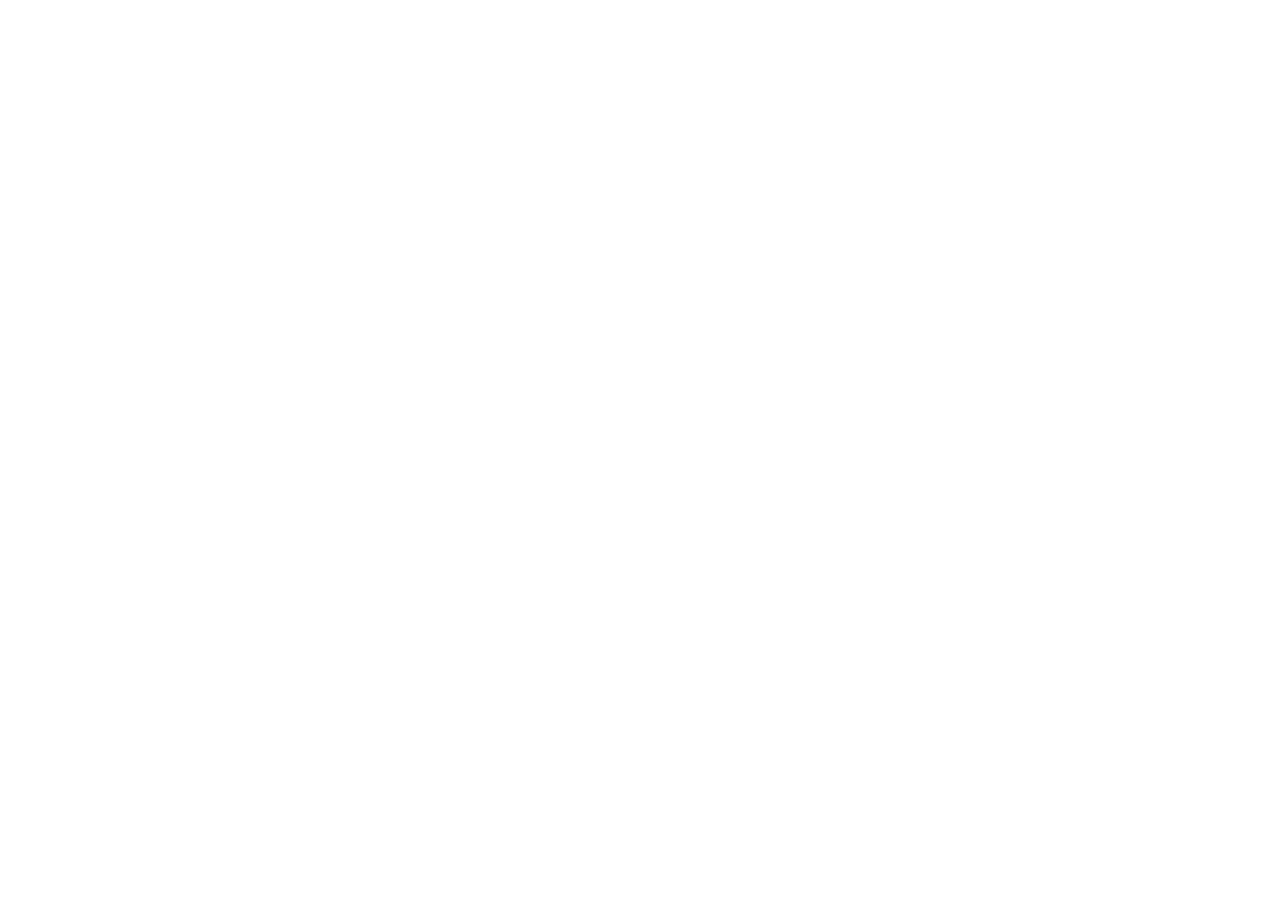
==== html/game.html @ d4303b16 ":sparkles: feat: Concluído menu principal" ====
<!DOCTYPE html>
<html lang="en">
<head>
  <meta charset="UTF-8">
  <meta http-equiv="X-UA-Compatible" content="IE=edge">
  <meta name="viewport" content="width=device-width, initial-scale=1.0">
  <title>Document</title>
</head>
<body>
  
</body>
</html>
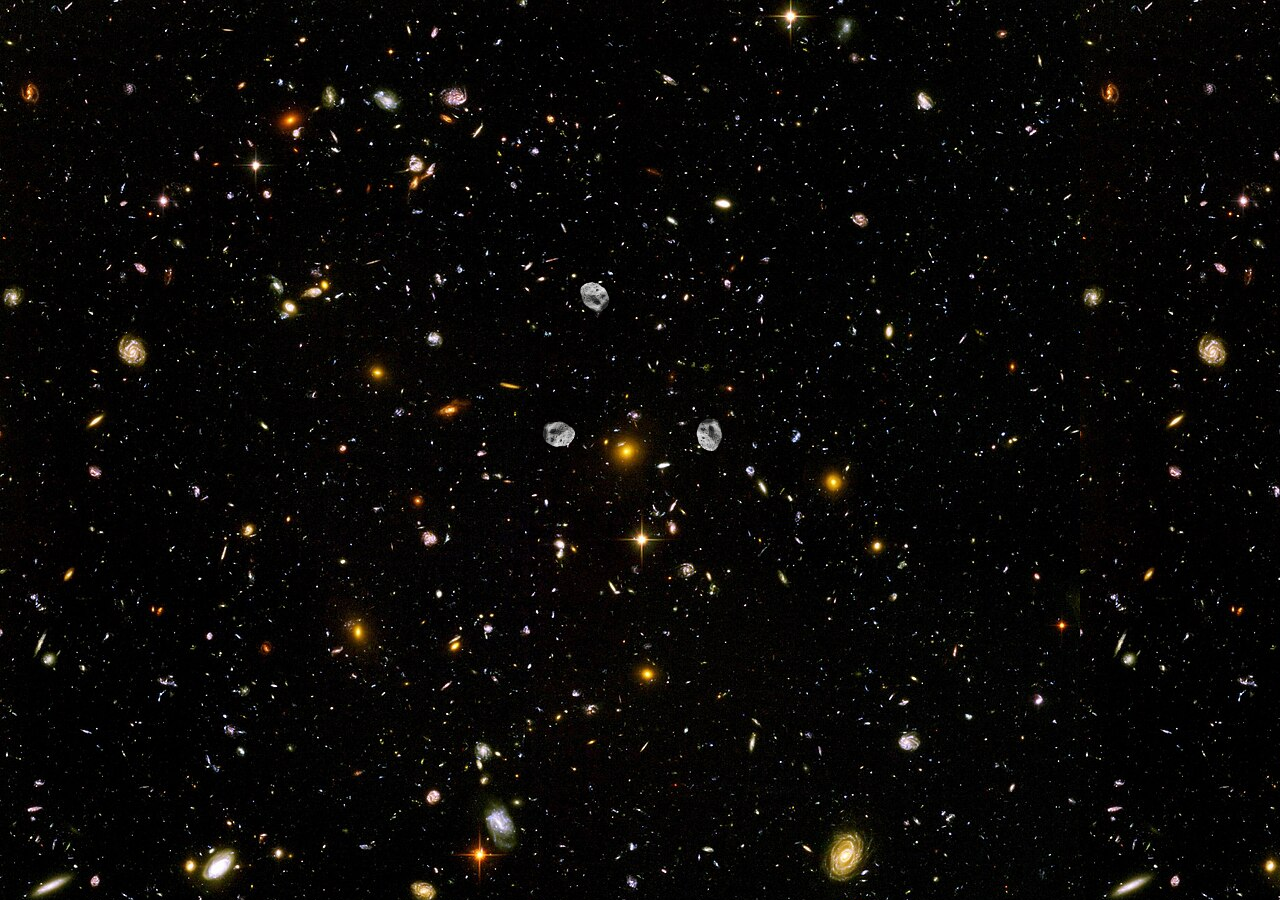
==== commit 9ac5836c: "Início do desenvolvimento da jogabilidade" ====
--- a/html/game.html
+++ b/html/game.html
@@ -1,12 +1,19 @@
 <!DOCTYPE html>
-<html lang="en">
+<html lang="pt_BR">
 <head>
   <meta charset="UTF-8">
   <meta http-equiv="X-UA-Compatible" content="IE=edge">
   <meta name="viewport" content="width=device-width, initial-scale=1.0">
+  <link rel="stylesheet" href="../css/game.css">
   <title>Document</title>
 </head>
 <body>
-  
+  <div id="game-area">
+    <!--
+      <img src="../assets/asteroid.png" alt="" id="asteroid1">
+    -->
+  </div>
+
+  <script src="../javascript/game.js"></script>
 </body>
 </html>--- a/css/game.css
+++ b/css/game.css
@@ -0,0 +1,7 @@
+@import url(setup.css);
+
+#game-area {
+  width: 100vw;
+  height: 100vh;
+  background-image: url(../assets/hubble-ultra-deep-field.jpeg);
+}